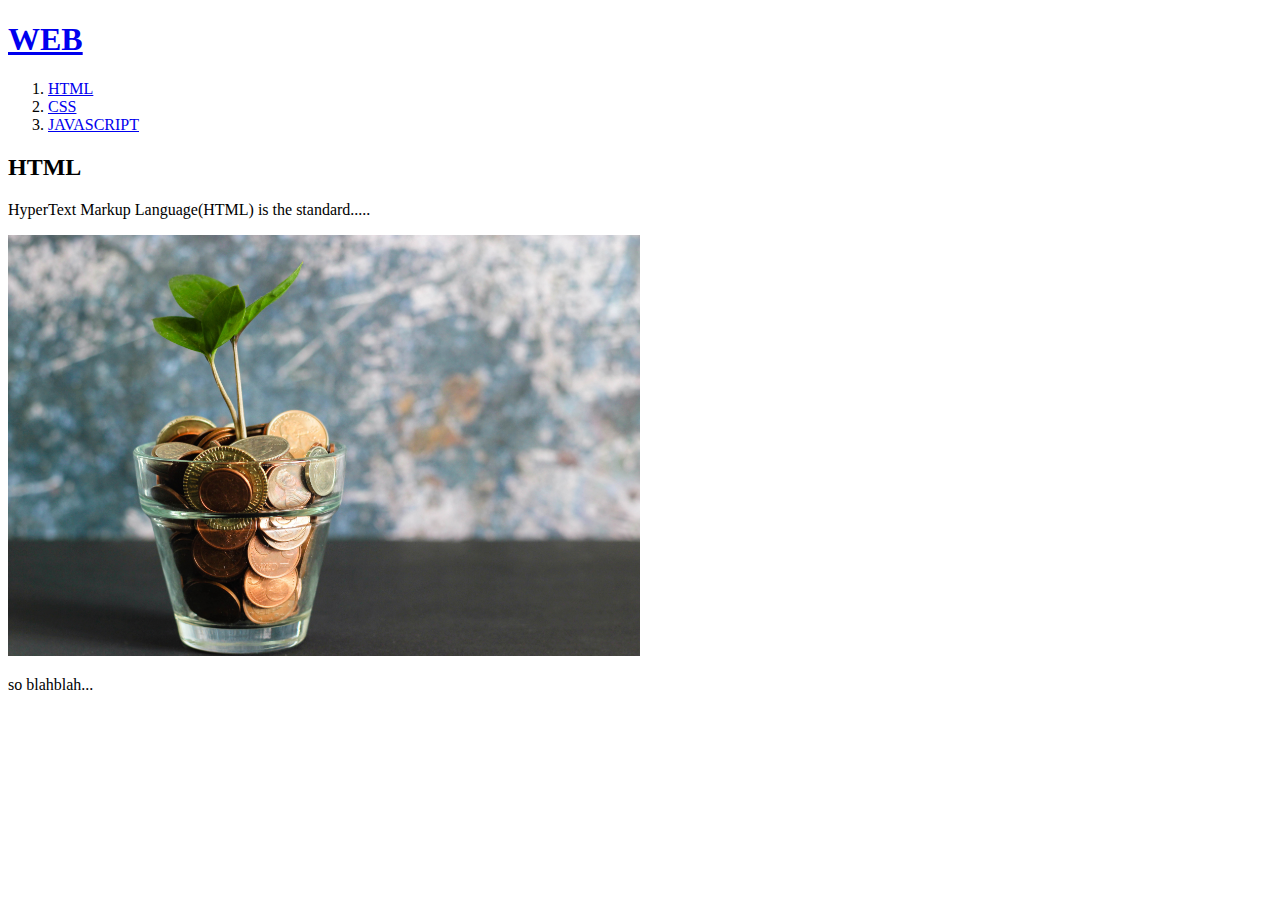
==== 1.html @ 833f3306 "html practice" ====
<!doctype html>
<html>
    <head>
        <title>WEB1-HTML</title>
    </head>
    <body>
        <h1><a href="index.html">WEB</a></h1>
        <ol>
            <li><a href="1.html">HTML</a></li>
            <li><a href="2.html">CSS</a></li>
            <li><a href="3.html">JAVASCRIPT</a></li>
        </ol>
        <h2>HTML</h2>
        <p>HyperText Markup Language(HTML) is the standard.....</p>
        <img src="money.jpg" width = "50%">
        <p>so blahblah...</p>
    </body>
</html>
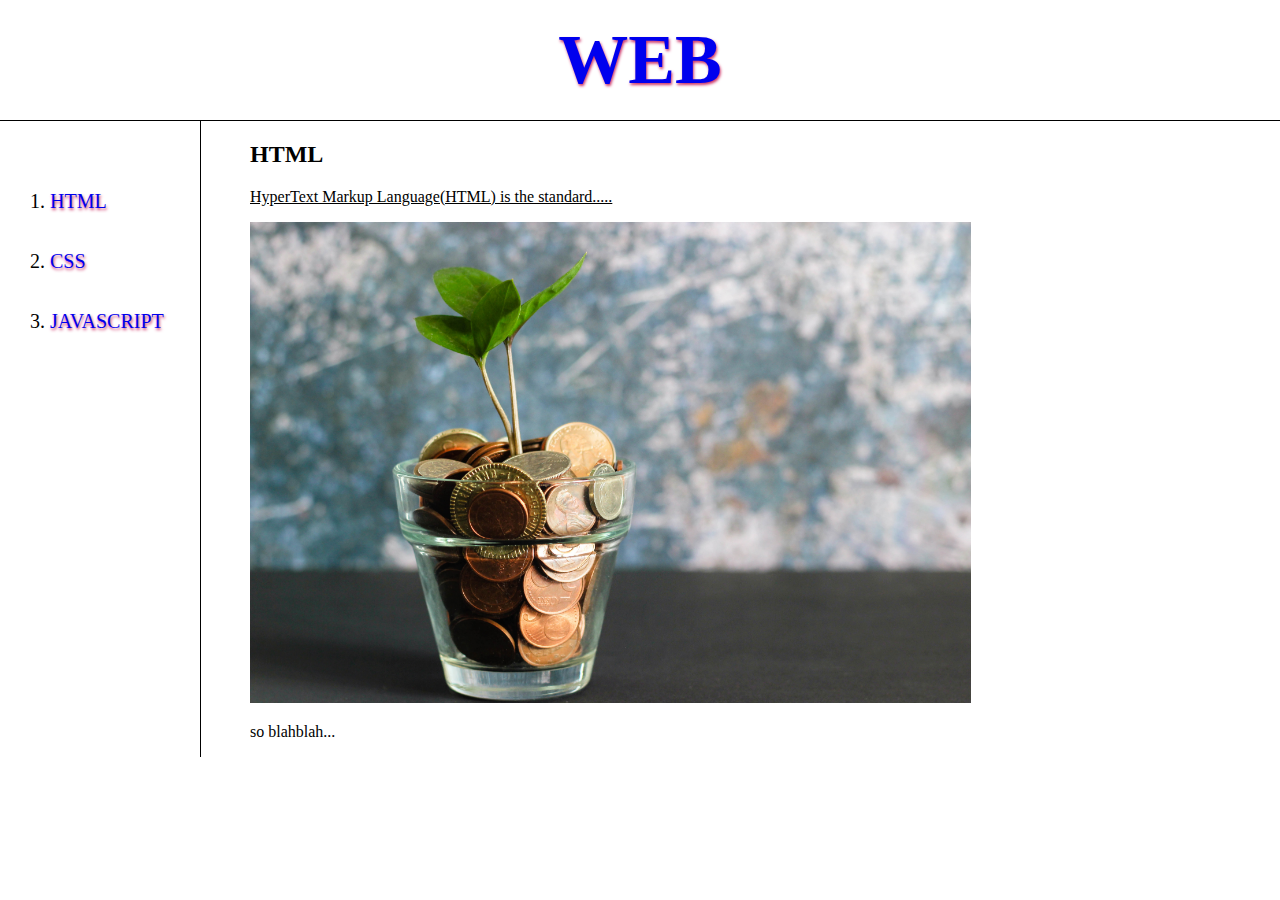
==== commit 57219a3e: "Add files via upload" ====
--- a/1.html
+++ b/1.html
@@ -2,17 +2,23 @@
 <html>
     <head>
         <title>WEB1-HTML</title>
+        <link rel="stylesheet" href="style.css">
+        
     </head>
     <body>
         <h1><a href="index.html">WEB</a></h1>
-        <ol>
-            <li><a href="1.html">HTML</a></li>
-            <li><a href="2.html">CSS</a></li>
-            <li><a href="3.html">JAVASCRIPT</a></li>
-        </ol>
-        <h2>HTML</h2>
-        <p>HyperText Markup Language(HTML) is the standard.....</p>
-        <img src="money.jpg" width = "50%">
-        <p>so blahblah...</p>
+        <div class="article">
+            <ol>
+                <li><a href="1.html">HTML</a></li>
+                <li><a href="2.html">CSS</a></li>
+                <li><a href="3.html">JAVASCRIPT</a></li>
+            </ol>
+            <div>
+                <h2>HTML</h2>
+                <p style="text-decoration:underline">HyperText Markup Language(HTML) is the standard.....</p>
+                <img src="money.jpg" width = "70%">
+                <p>so blahblah...</p>
+            </div>
+        </div> 
     </body>
 </html>--- a/style.css
+++ b/style.css
@@ -0,0 +1,40 @@
+
+body{
+    margin:0px;
+}
+h1{
+    font-size : 70px;
+    text-align : center;
+    border-bottom:solid black 1px;
+    margin:0px;
+    padding:20px;
+}
+ol{
+    border-right:1px solid black;
+    width:100px;
+    margin:0px;
+    padding:50px;
+    line-height:60px;
+    font-size:20px;
+}
+a{
+    text-decoration:none;
+    text-shadow: 1px 2px 3px rgb(205, 50, 102);
+}
+.article{
+    display:grid;
+    grid-template-columns:250px 1fr; 
+}
+@media(max-width:800px){
+    .article{
+        display:block;
+    }
+    ol{
+        border-right:none;
+        line-height:30px;
+    }
+    h1{
+        font-size:30px;
+        border-bottom:none;
+    }
+}
